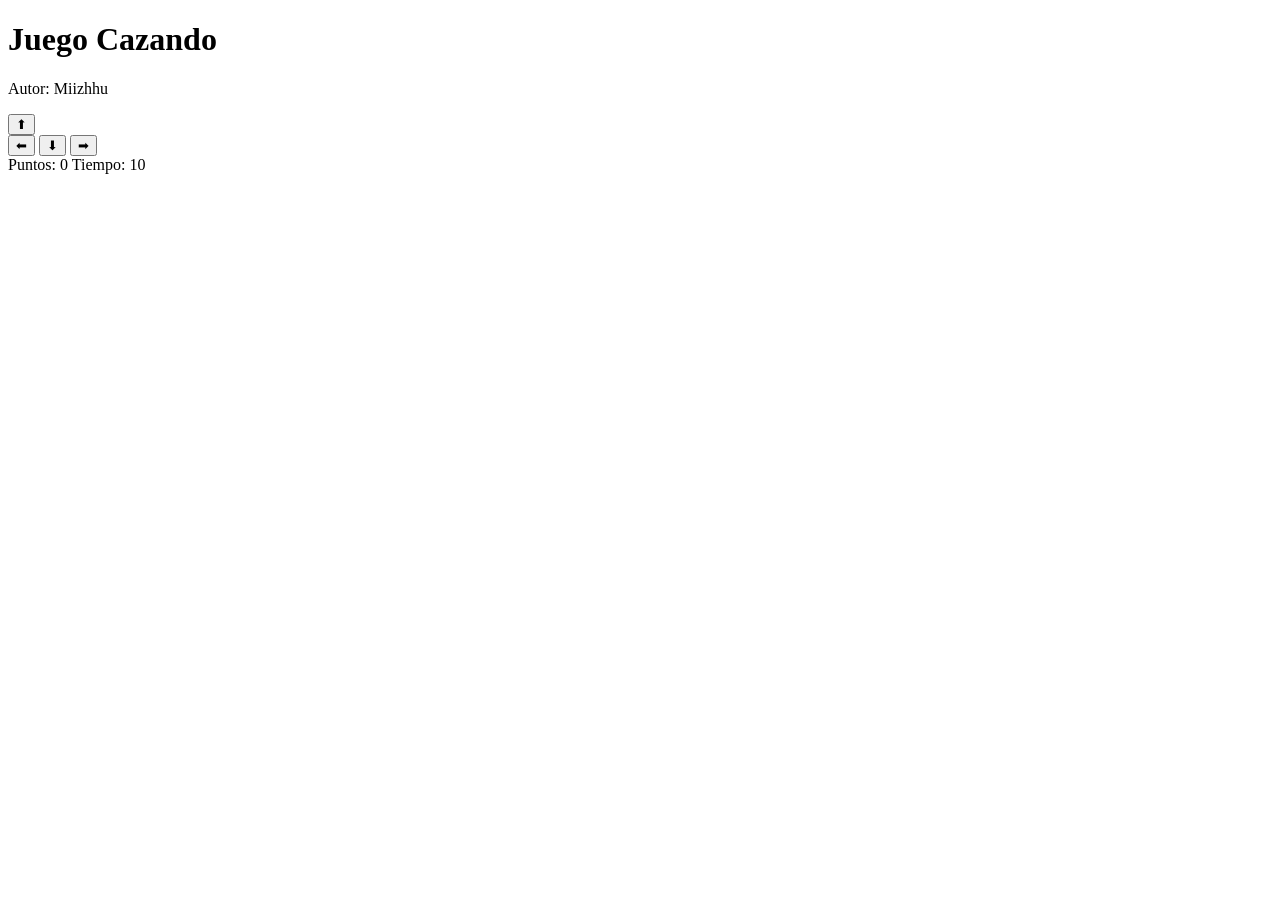
==== cazando.html @ 4c62db9b "referenciar CSS y agregar nuestro nombre" ====
<!DOCTYPE html>
<html>
<head>
  <title>Juego Cazando</title>
  <link rel="stylesheet" href="cazando.css">

</head>
<body>

  <h1>Juego Cazando</h1>
  <p>Autor: Miizhhu </p>


  <div class="controles">
    <button>⬆</button>
    <br>
    <button>⬅</button>
    <button>⬇</button>
    <button>➡</button>
  </div>


  <div class="panel">
    <span>Puntos: <span id="puntos">0</span></span>
    <span>Tiempo: <span id="tiempo">10</span></span>
  </div>

  <p id="mensaje"></p>


</body>
</html>
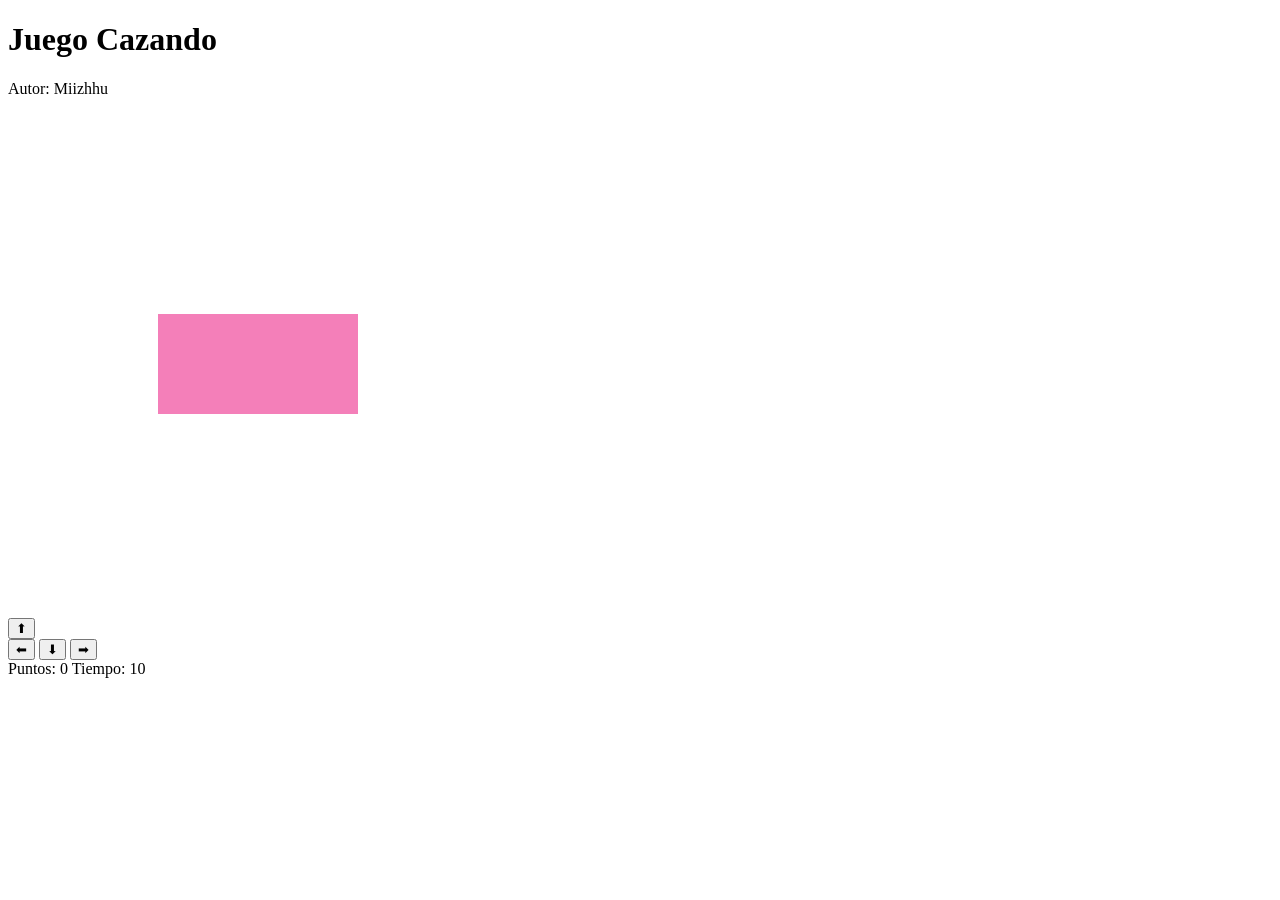
==== commit 1e40c23f: "se dibuja en rectangulo en el centro del canvas" ====
--- a/cazando.html
+++ b/cazando.html
@@ -5,11 +5,11 @@
   <link rel="stylesheet" href="cazando.css">
 
 </head>
-<body>
+<body onload="graficarGato()">
 
   <h1>Juego Cazando</h1>
   <p>Autor: Miizhhu </p>
-
+  <canvas id="areaJuego" width="500" height="500"></canvas>
 
   <div class="controles">
     <button>⬆</button>
@@ -26,7 +26,7 @@
   </div>
 
   <p id="mensaje"></p>
-
+  <script src="cazando.js"></script>
 
 </body>
 </html>
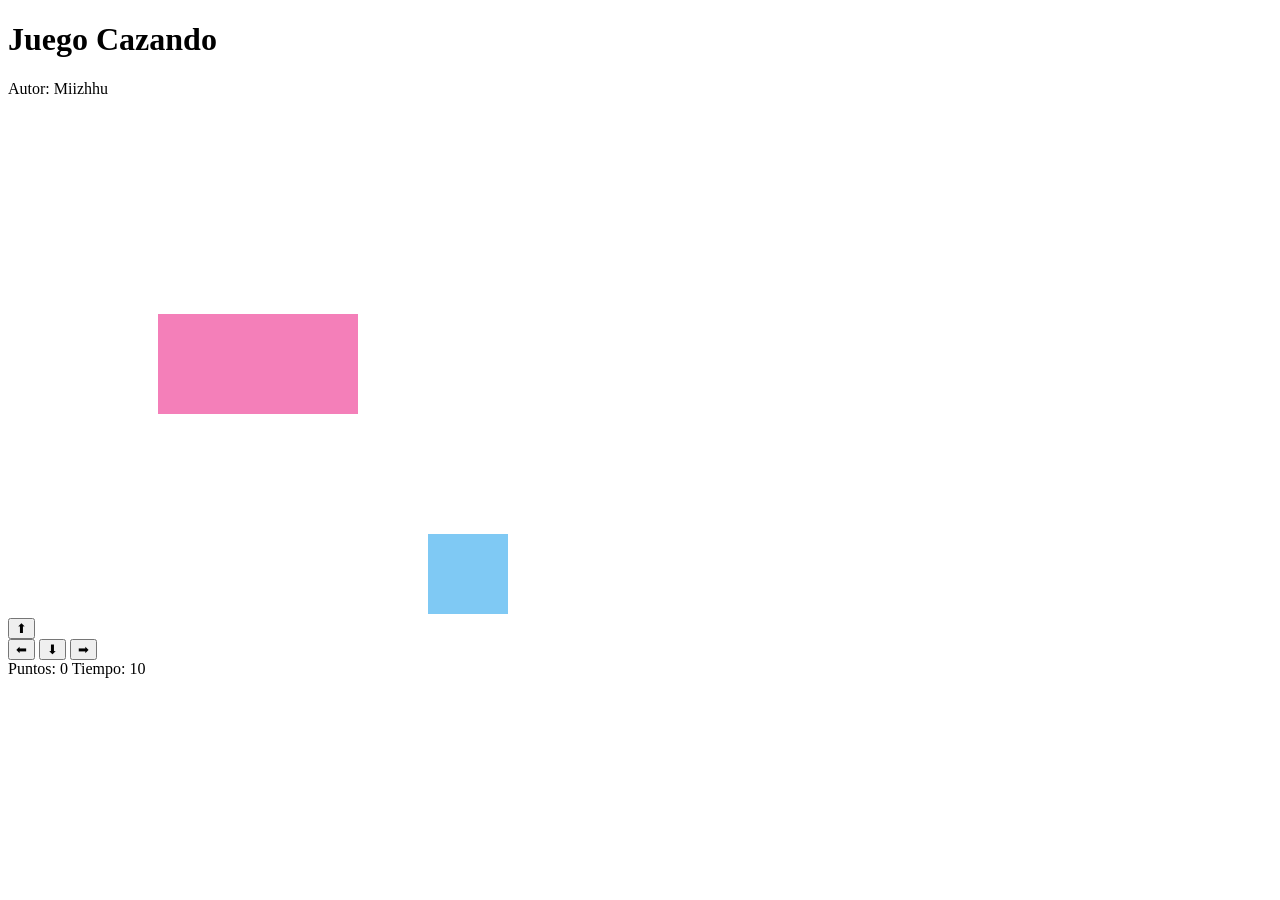
==== commit 67cd0e10: "modificar graficarGato y graficar Comida con las variables y cosntantes" ====
--- a/cazando.html
+++ b/cazando.html
@@ -5,7 +5,7 @@
   <link rel="stylesheet" href="cazando.css">
 
 </head>
-<body onload="graficarGato()">
+<body onload="iniciarJuego()">
 
   <h1>Juego Cazando</h1>
   <p>Autor: Miizhhu </p>
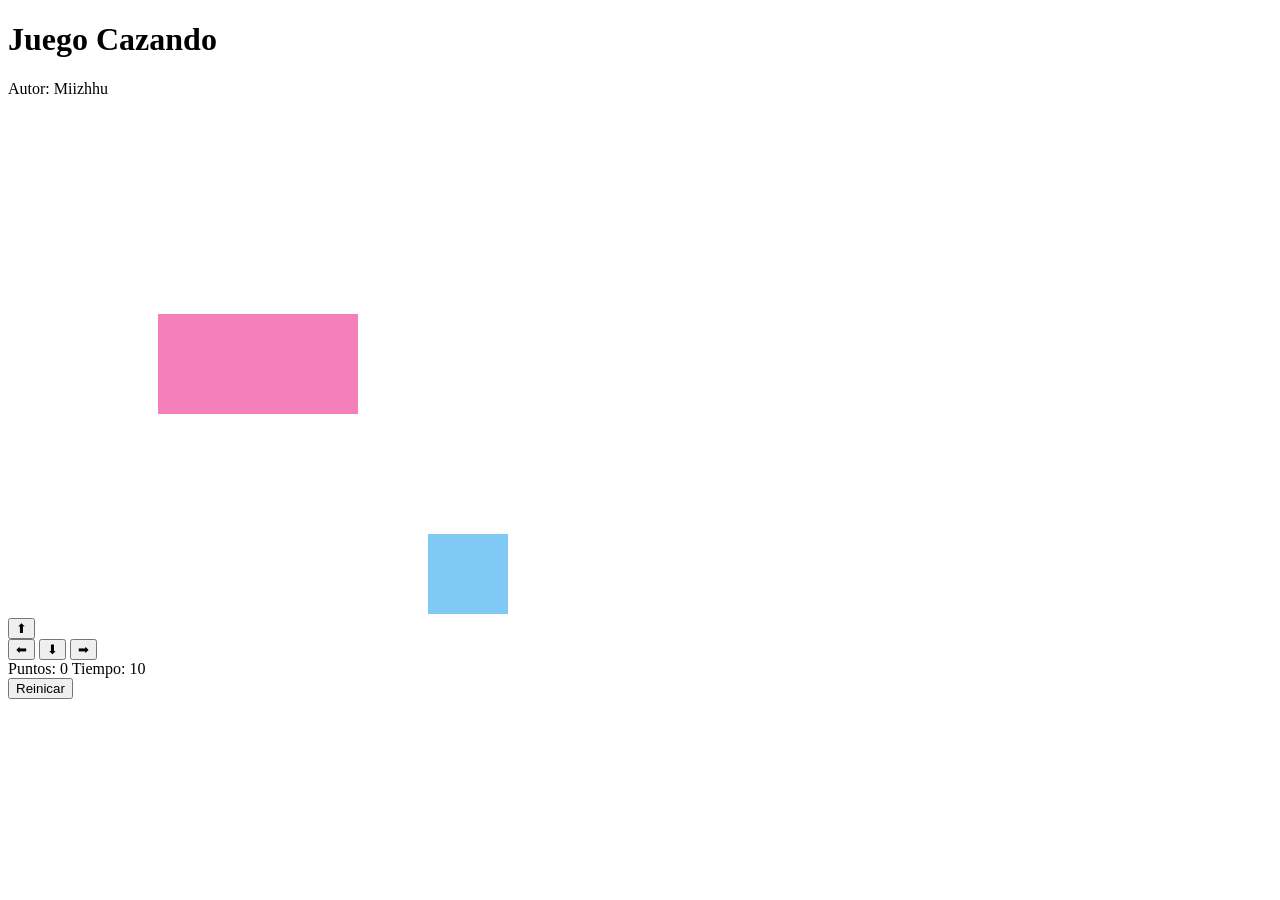
==== commit 86fa15ca: "crear reinicar" ====
--- a/cazando.html
+++ b/cazando.html
@@ -12,11 +12,11 @@
   <canvas id="areaJuego" width="500" height="500"></canvas>
 
   <div class="controles">
-    <button>⬆</button>
+    <button onclick="moverArriba()">⬆</button>
     <br>
-    <button>⬅</button>
-    <button>⬇</button>
-    <button>➡</button>
+    <button onclick="moverIzquierda()">⬅</button>
+    <button onclick="moverAbajo()">⬇</button>
+    <button onclick="moverDerecha()">➡</button>
   </div>
 
 
@@ -24,9 +24,14 @@
     <span>Puntos: <span id="puntos">0</span></span>
     <span>Tiempo: <span id="tiempo">10</span></span>
   </div>
+  
+  <div>
+    <button onclick="reiniciar()">Reinicar</button>
+  </div>
 
   <p id="mensaje"></p>
   <script src="cazando.js"></script>
+  <script src="utils.js"></script>
 
 </body>
 </html>
